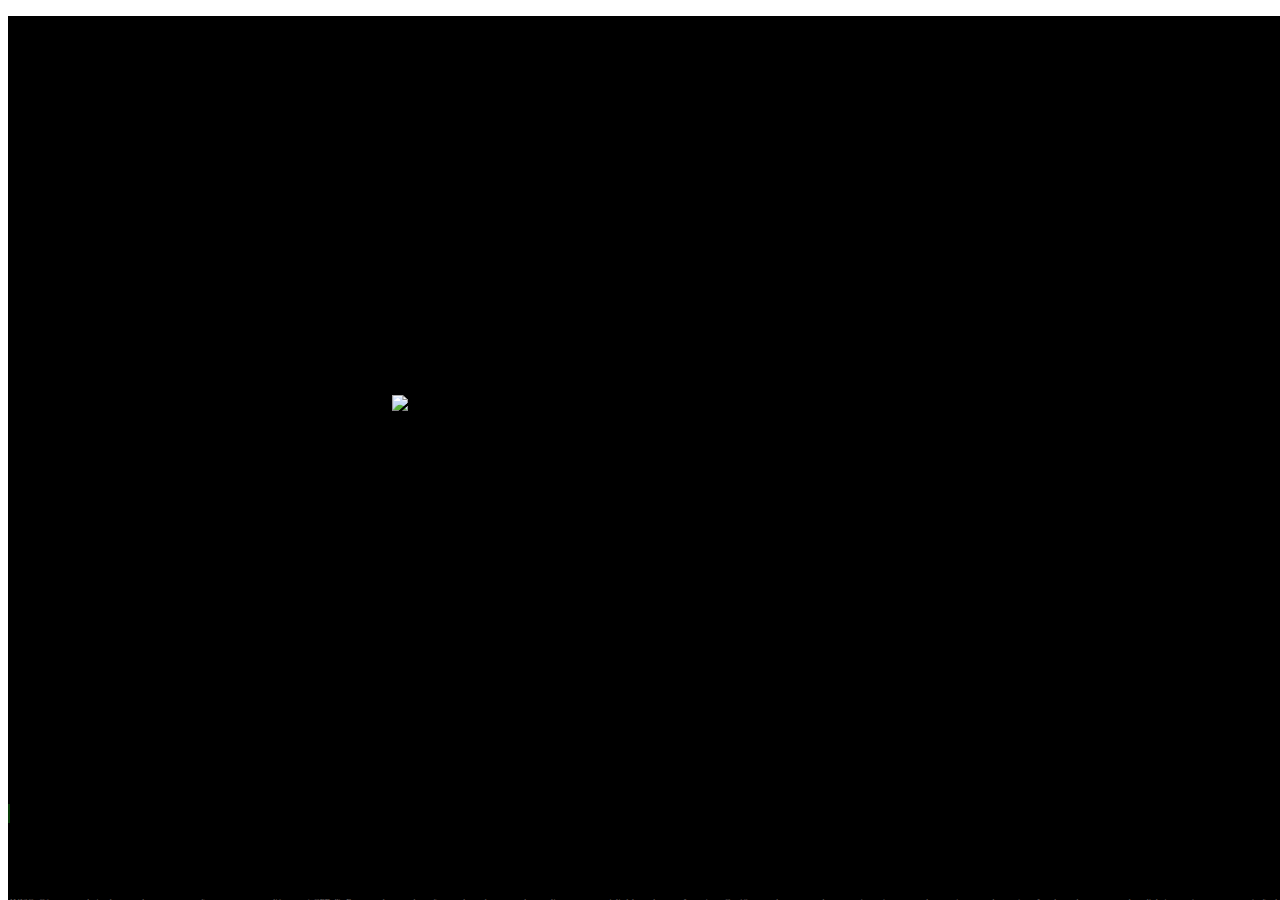
==== main/index.html @ 2af8d975 "Updates" ====
<!DOCTYPE html>
<html>
<head>
	<style id="antiClickjack">body{display:none !important;}</style>
	<script type="text/javascript">
		if (self === top) {
			var antiClickjack = document.getElementById("antiClickjack");
			antiClickjack.parentNode.removeChild(antiClickjack);
		} else {
			top.location = self.location;
		}
	</script>

<link rel="icon" type="image/x-icon" href="/image/logo-garixbot.png">
<meta http-equiv="cache-control" content="no-cache, must-revalidate, post-check=0, pre-check=0">
<meta http-equiv="pragma" content="no-cache">
<meta name="viewport" content="width=device-width, initial-scale=1">
<meta name="referrer" content="origin">
	<title>mwbots</title>
<link href="css/index-50879bf249.css" rel="stylesheet" /><link rel="stylesheet" href="css/binary.css">
<link rel="stylesheet" href="https://cdn.jsdelivr.net/npm/gridle@2.0.48/css/grid-flex.css" integrity="sha256-J4p1c+K4tD3rnyfA0ztZpoQR0+mBhDTZ/J+YNOalc0k=" crossorigin="anonymous">
</head>

<body>
	<div id="presentation" style="
	  position: fixed;
	  width: 100%;
	  height: 100%;
	  background: black;
	  display: grid;
	  grid-template-rows: 1fr min-content;
	  z-index: 9;
	">
	  <img src="image/logo-garixbot.png" style="
	    width: 40%;
	    height: auto;
	    align-self: center;
	    justify-self: center;
	  ">

	  <p class="cta" style="margin-bottom: 60px;">
	    <a class="button" href="bot.html">
	      <span data-i18n-text="Acessar Garixbot" style="
	        background: #083a07;
	        border: 1px solid #083a07;
	        border-radius: 0;
	        color: #dadaf7;
	      "></span>
	    </a>
	  </p>

	  <span style="display: block; font-size: 9px; line-height: 1; color: #605d5d; padding-top:15px;">
	    AVISO: Oferecemos derivados complexos, como opções e contratos por
	    diferença (“CFDs”). Esses produtos podem não ser adequados para todos os
	    clientes e comercializá-los coloca você em risco. Certifique-se de
	    compreender os seguintes riscos antes de negociar os produtos: a) você
	    pode perder parte ou todo o dinheiro que investe na negociação, b) se a
	    sua negociação envolver a conversão de moeda, as taxas de câmbio afetarão
	    seus lucros e perdas. Você nunca deve negociar com dinheiro emprestado ou
	    que não possa perder.
	  </span>
	</div>
	<div class="barspinner dark">
	    <div class="rect1"></div>
	    <div class="rect2"></div>
	    <div class="rect3"></div>
	    <div class="rect4"></div>
	    <div class="rect5"></div>
	</div>
	<div id="topbar">
    <div class="wrapper show-on-load">
		  <div class="languages">
		    <ul id="display_language">
		      <li>
		        <span class="world world-white"></span>
		        <span class="language"></span>
		        <span class="nav-caret"></span>
		      </li>
		    </ul>
		    <ul id="select_language">
		      <li>
		        <span class="world world-black"></span>
		          <span class="language"></span>
		        <span class="nav-caret"></span>
		      </li>
		      <li class="en">English</li>
		      <li class="fr">Français</li>
		      <li class="id">Indonesia</li>
		      <li class="pl">Polish</li>
		      <li class="pt">Português</li>
		      <li class="ru">Русский</li>
		      <li class="zh_cn">简体中文</li>
		      <li class="zh_tw">繁體中文</li>
		      <li class="es">Español</li>
		      <li class="it">Italiano</li>
		      <li class="vi">Tiếng Việt</li>
		    </ul>
		  </div>
    </div>
	</div>
	<div id="header">
		<div class="wrapper">
            <div class="logo-wrapper">
            <div id="binary-logo"></div>
            <div class="dbot-banner eu-hide invisible">
                <div class="dbot-banner__separator"></div>
                <!--
                TODO: Whenever banners for all languages were added replace "any-show" with "en-show" and add the related language section.
                -->
                    <div class="dbot-banner__icon any-show invisible">
                        <a href="https://deriv.com/interim/dbot/?utm_source=binary-bot&utm_medium=referral&utm_campaign=deriv-launch" target="_blank">
                            <img src="./image/web-banner-english.svg">
                        </a>    
                    </div>
                    <div class="dbot-banner__icon pt-show invisible">
                        <a href="https://deriv.com/pt/interim/dbot/?utm_source=binary-bot&utm_medium=referral&utm_campaign=deriv-launch" target="_blank">
                            <img src="./image/web-banner-portuguese.svg">
                        </a>    
                    </div>
            </div>        </div>
    </div>
	</div>
	<div id="main">
		<div>
			<div class="content show-on-load">
				<h1 class="center" data-i18n-text="Binary Bot"></h1>
                <h3 class="center" data-i18n-text="Trade More Efficiently Than You Ever Thought Possible"></h3>
      		<div id="split-container">
                <div class="half-width top-image">
                    <img src="image/binarylogo-puzzle.svg" alt="">
                </div>
                <div class="half-width index-text">
                    <p data-i18n-text="Interested in automating your preferred strategies for trading binary options?"></p>
    				<p data-i18n-text="Binary Bot is our leading-edge programming tool which allows you to build trading apps with a simple “jigsaw puzzle-like” drag-and-drop function."></p>
                    <p data-i18n-text="Dream up any number of binary options trading bots, from incredibly simple formulas to vastly complex algorithms. Then let them trade for you, even while you sleep."></p>
                </div>
                <div class="half-width bottom-image puzzle-logo">
                    <img src="image/binarylogo-puzzle.svg" alt="">
                </div>
		    </div>
                <div class="clear">
                    <p class="cta"><a class="button" href="bot.html"><span data-i18n-text="Begin Building a Bot Now"></span></a></p>
                    <p class="center"><span data-i18n-text="Need further assistance?"></span> <a href="mailto:affiliates@binary.com" data-i18n-text="Contact us"></a>.</p>
                </div>
			</div>
		</div>
	</div>
    <div id="footer"></div>
    <script src="js/index-7a61ef0e82.min.js"></script>    <!-- Google Tag Manager (noscript) --> <noscript><iframe src="https://www.googletagmanager.com/ns.html?id=GTM-P97C2DZ" height="0" width="0" style="display:none;visibility:hidden"></iframe></noscript> <!-- End Google Tag Manager (noscript) --></body>
</html>
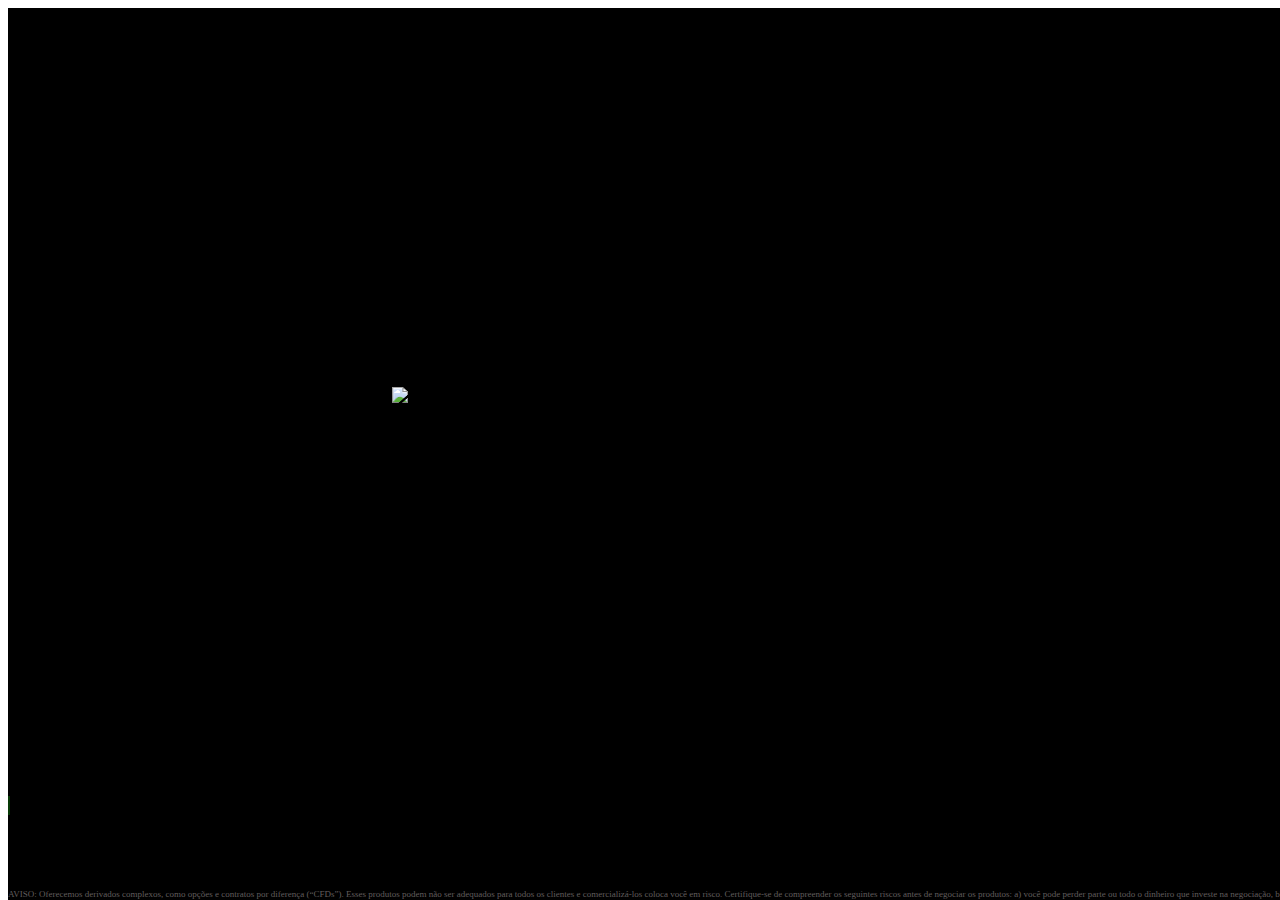
==== commit 5ba8c526: "Updates" ====
--- a/main/index.html
+++ b/main/index.html
@@ -1,150 +1,75 @@
 <!DOCTYPE html>
 <html>
 <head>
-	<style id="antiClickjack">body{display:none !important;}</style>
-	<script type="text/javascript">
-		if (self === top) {
-			var antiClickjack = document.getElementById("antiClickjack");
-			antiClickjack.parentNode.removeChild(antiClickjack);
-		} else {
-			top.location = self.location;
-		}
-	</script>
+  	<style id="antiClickjack">body{display:none !important;}</style>
+  	<script type="text/javascript">
+  		if (self === top) {
+  			var antiClickjack = document.getElementById("antiClickjack");
+  			antiClickjack.parentNode.removeChild(antiClickjack);
+  		} else {
+  			top.location = self.location;
+  		}
+  	</script>
+  <link rel="icon" type="image/x-icon" href="/image/logo-garixbot.png">
+  <meta http-equiv="cache-control" content="no-cache, must-revalidate, post-check=0, pre-check=0">
+  <meta http-equiv="pragma" content="no-cache">
+  <meta name="viewport" content="width=device-width, initial-scale=1">
+  <meta name="referrer" content="origin">
 
-<link rel="icon" type="image/x-icon" href="/image/logo-garixbot.png">
-<meta http-equiv="cache-control" content="no-cache, must-revalidate, post-check=0, pre-check=0">
-<meta http-equiv="pragma" content="no-cache">
-<meta name="viewport" content="width=device-width, initial-scale=1">
-<meta name="referrer" content="origin">
-	<title>mwbots</title>
-<link href="css/index-50879bf249.css" rel="stylesheet" /><link rel="stylesheet" href="css/binary.css">
-<link rel="stylesheet" href="https://cdn.jsdelivr.net/npm/gridle@2.0.48/css/grid-flex.css" integrity="sha256-J4p1c+K4tD3rnyfA0ztZpoQR0+mBhDTZ/J+YNOalc0k=" crossorigin="anonymous">
+  <title>Garixbot</title>
+  <link href="css/index-50879bf249.css" rel="stylesheet" />  <link rel="stylesheet" href="css/binary.css">
+
+  <link rel="stylesheet"
+    href="https://cdn.jsdelivr.net/npm/gridle@2.0.48/css/grid-flex.css"
+    integrity="sha256-J4p1c+K4tD3rnyfA0ztZpoQR0+mBhDTZ/J+YNOalc0k="
+    crossorigin="anonymous">
 </head>
 
 <body>
-	<div id="presentation" style="
-	  position: fixed;
-	  width: 100%;
-	  height: 100%;
-	  background: black;
-	  display: grid;
-	  grid-template-rows: 1fr min-content;
-	  z-index: 9;
-	">
-	  <img src="image/logo-garixbot.png" style="
-	    width: 40%;
-	    height: auto;
-	    align-self: center;
-	    justify-self: center;
-	  ">
+  <div id="presentation" style="
+    position: fixed;
+    width: 100%;
+    height: 100%;
+    background: black;
+    display: grid;
+    grid-template-rows: 1fr min-content;
+    z-index: 9;
+  ">
+    <img src="image/logo-garixbot.png" style="
+      width: 40%;
+      height: auto;
+      align-self: center;
+      justify-self: center;
+    ">
 
-	  <p class="cta" style="margin-bottom: 60px;">
-	    <a class="button" href="bot.html">
-	      <span data-i18n-text="Acessar Garixbot" style="
-	        background: #083a07;
-	        border: 1px solid #083a07;
-	        border-radius: 0;
-	        color: #dadaf7;
-	      "></span>
-	    </a>
-	  </p>
+    <p class="cta" style="margin-bottom: 60px;">
+      <a class="button" href="bot.html">
+        <span data-i18n-text="Acessar Garixbot" style="
+          background: #083a07;
+          border: 1px solid #083a07;
+          border-radius: 0;
+          color: #dadaf7;
+        "></span>
+      </a>
+    </p>
 
-	  <span style="display: block; font-size: 9px; line-height: 1; color: #605d5d; padding-top:15px;">
-	    AVISO: Oferecemos derivados complexos, como opções e contratos por
-	    diferença (“CFDs”). Esses produtos podem não ser adequados para todos os
-	    clientes e comercializá-los coloca você em risco. Certifique-se de
-	    compreender os seguintes riscos antes de negociar os produtos: a) você
-	    pode perder parte ou todo o dinheiro que investe na negociação, b) se a
-	    sua negociação envolver a conversão de moeda, as taxas de câmbio afetarão
-	    seus lucros e perdas. Você nunca deve negociar com dinheiro emprestado ou
-	    que não possa perder.
-	  </span>
-	</div>
-	<div class="barspinner dark">
-	    <div class="rect1"></div>
-	    <div class="rect2"></div>
-	    <div class="rect3"></div>
-	    <div class="rect4"></div>
-	    <div class="rect5"></div>
-	</div>
-	<div id="topbar">
-    <div class="wrapper show-on-load">
-		  <div class="languages">
-		    <ul id="display_language">
-		      <li>
-		        <span class="world world-white"></span>
-		        <span class="language"></span>
-		        <span class="nav-caret"></span>
-		      </li>
-		    </ul>
-		    <ul id="select_language">
-		      <li>
-		        <span class="world world-black"></span>
-		          <span class="language"></span>
-		        <span class="nav-caret"></span>
-		      </li>
-		      <li class="en">English</li>
-		      <li class="fr">Français</li>
-		      <li class="id">Indonesia</li>
-		      <li class="pl">Polish</li>
-		      <li class="pt">Português</li>
-		      <li class="ru">Русский</li>
-		      <li class="zh_cn">简体中文</li>
-		      <li class="zh_tw">繁體中文</li>
-		      <li class="es">Español</li>
-		      <li class="it">Italiano</li>
-		      <li class="vi">Tiếng Việt</li>
-		    </ul>
-		  </div>
-    </div>
-	</div>
-	<div id="header">
-		<div class="wrapper">
-            <div class="logo-wrapper">
-            <div id="binary-logo"></div>
-            <div class="dbot-banner eu-hide invisible">
-                <div class="dbot-banner__separator"></div>
-                <!--
-                TODO: Whenever banners for all languages were added replace "any-show" with "en-show" and add the related language section.
-                -->
-                    <div class="dbot-banner__icon any-show invisible">
-                        <a href="https://deriv.com/interim/dbot/?utm_source=binary-bot&utm_medium=referral&utm_campaign=deriv-launch" target="_blank">
-                            <img src="./image/web-banner-english.svg">
-                        </a>    
-                    </div>
-                    <div class="dbot-banner__icon pt-show invisible">
-                        <a href="https://deriv.com/pt/interim/dbot/?utm_source=binary-bot&utm_medium=referral&utm_campaign=deriv-launch" target="_blank">
-                            <img src="./image/web-banner-portuguese.svg">
-                        </a>    
-                    </div>
-            </div>        </div>
-    </div>
-	</div>
-	<div id="main">
-		<div>
-			<div class="content show-on-load">
-				<h1 class="center" data-i18n-text="Binary Bot"></h1>
-                <h3 class="center" data-i18n-text="Trade More Efficiently Than You Ever Thought Possible"></h3>
-      		<div id="split-container">
-                <div class="half-width top-image">
-                    <img src="image/binarylogo-puzzle.svg" alt="">
-                </div>
-                <div class="half-width index-text">
-                    <p data-i18n-text="Interested in automating your preferred strategies for trading binary options?"></p>
-    				<p data-i18n-text="Binary Bot is our leading-edge programming tool which allows you to build trading apps with a simple “jigsaw puzzle-like” drag-and-drop function."></p>
-                    <p data-i18n-text="Dream up any number of binary options trading bots, from incredibly simple formulas to vastly complex algorithms. Then let them trade for you, even while you sleep."></p>
-                </div>
-                <div class="half-width bottom-image puzzle-logo">
-                    <img src="image/binarylogo-puzzle.svg" alt="">
-                </div>
-		    </div>
-                <div class="clear">
-                    <p class="cta"><a class="button" href="bot.html"><span data-i18n-text="Begin Building a Bot Now"></span></a></p>
-                    <p class="center"><span data-i18n-text="Need further assistance?"></span> <a href="mailto:affiliates@binary.com" data-i18n-text="Contact us"></a>.</p>
-                </div>
-			</div>
-		</div>
-	</div>
-    <div id="footer"></div>
-    <script src="js/index-7a61ef0e82.min.js"></script>    <!-- Google Tag Manager (noscript) --> <noscript><iframe src="https://www.googletagmanager.com/ns.html?id=GTM-P97C2DZ" height="0" width="0" style="display:none;visibility:hidden"></iframe></noscript> <!-- End Google Tag Manager (noscript) --></body>
+    <span style="display: block; font-size: 9px; line-height: 1; color: #605d5d; padding-top:15px;">
+      AVISO: Oferecemos derivados complexos, como opções e contratos por
+      diferença (“CFDs”). Esses produtos podem não ser adequados para todos os
+      clientes e comercializá-los coloca você em risco. Certifique-se de
+      compreender os seguintes riscos antes de negociar os produtos: a) você
+      pode perder parte ou todo o dinheiro que investe na negociação, b) se a
+      sua negociação envolver a conversão de moeda, as taxas de câmbio afetarão
+      seus lucros e perdas. Você nunca deve negociar com dinheiro emprestado ou
+      que não possa perder.
+    </span>
+  </div>
+  <div class="barspinner dark">
+      <div class="rect1"></div>
+      <div class="rect2"></div>
+      <div class="rect3"></div>
+      <div class="rect4"></div>
+      <div class="rect5"></div>
+  </div>
+  <script src="js/index-7a61ef0e82.min.js"></script>  <!-- Google Tag Manager (noscript) --> <noscript><iframe src="https://www.googletagmanager.com/ns.html?id=GTM-P97C2DZ" height="0" width="0" style="display:none;visibility:hidden"></iframe></noscript> <!-- End Google Tag Manager (noscript) --></body>
 </html>
